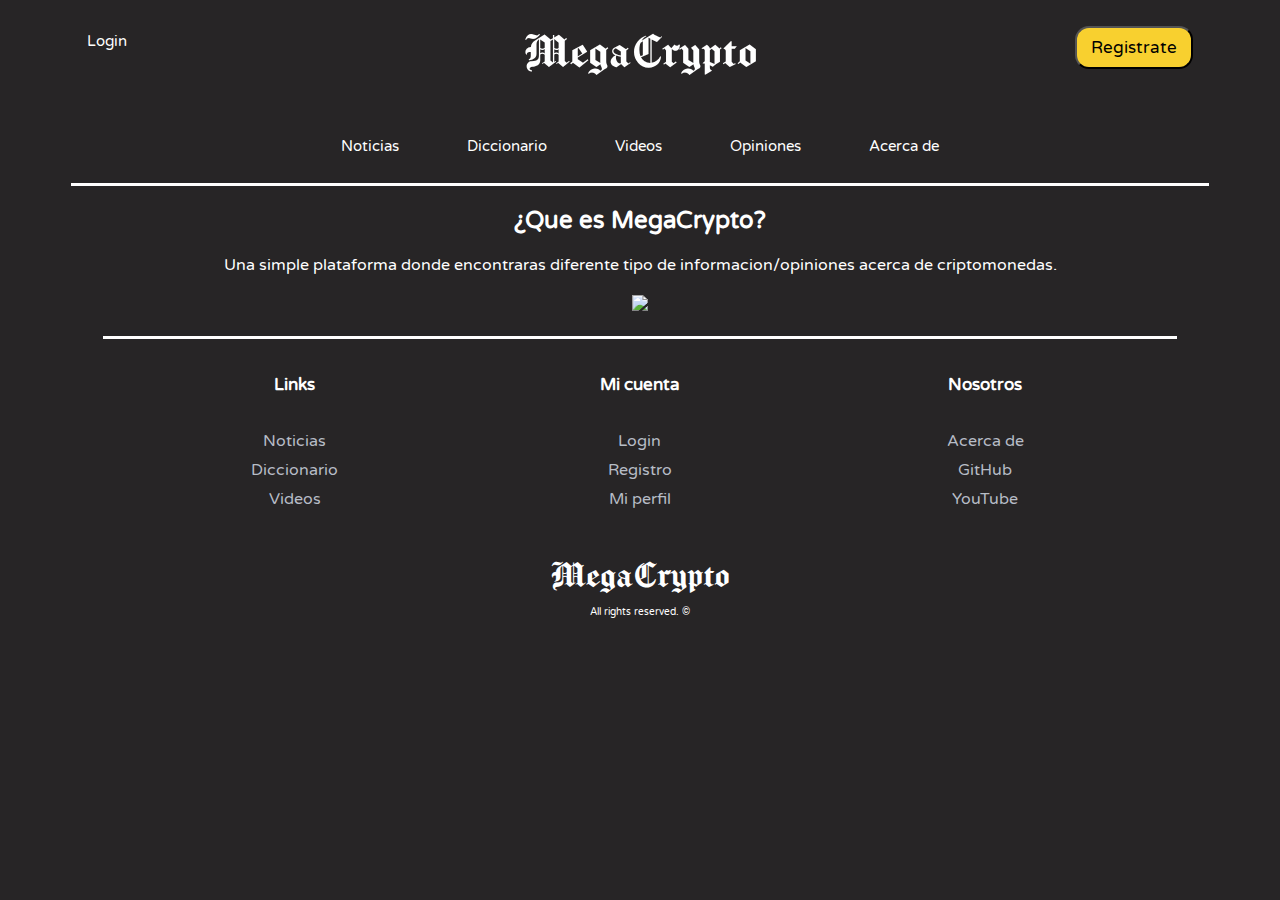
==== acercade.html @ 97acde62 "OpinionesOK" ====
<!DOCTYPE html>
<html lang="en">

<head>
    <meta charset="utf-8">
    <title>MegaCrypto</title>
    <link rel="icon" href="https://imperiumfx.com/wp-content/uploads/2021/05/favicon-1-imperiumfx-1.png" sizes="any"
        type="image/svg+xml">
    <link href="./css/index.css" rel="stylesheet" type="text/css" />
    <script src="https://kit.fontawesome.com/5d592560e2.js" crossorigin="anonymous"></script>
</head>

<body>
    <header>
        <div id="nav">
            <ul>
                <li id="login"><a href="login.html">Login</a></li>
                <li id="titulo"><a href="index.html">MegaCrypto</a></li>
                <li id="registrate"><a href="registro.html"><button id="registrar"> Registrate</button></a></li>
            </ul>
        </div>
    </header>
    <br />

    <div id="links">
        <li id="linkNavegacion"><a href="index.html">Noticias</a></li>
        <li id="linkNavegacion"><a href="diccionario.html">Diccionario</a></li>
        <li id="linkNavegacion"><a href="videos.html">Videos</a></li>
        <li id="linkNavegacion"><a href="Opiniones.html">Opiniones</a></li>
        <li id="linkNavegacion"><a href="acercade.html">Acerca de</a></li>
    </div>

    <section id="noticias">
        <h2>
            ¿Que es MegaCrypto?
        </h2>
        <a>
            Una simple plataforma donde encontraras diferente tipo de informacion/opiniones acerca de criptomonedas.
            <br><br>
            <img src="https://s03.s3c.es/imag/_v0/770x420/9/8/b/490x_cripto-dogecoin-bitcoin.jpg" width="500px">

            <br><br>
        </a>
    </section>

    <div id="micuenta">

    </div>







    <footer id="footer">


        <center>
            <table id="tablaFooter">
                <tr>
                    <th>Links</th>
                    <th>Mi cuenta</th>
                    <th>Nosotros</th>
                </tr>
                <tr>
                    <td>
                        <center><a href="#">Noticias</a></center>
                    </td>
                    <td>
                        <center><a href="login.html">Login</a></center>
                    </td>
                    <td>
                        <center><a href="acercade.html">Acerca de</a></center>
                    </td>
                </tr>
                <tr>
                    <td>
                        <center><a href="diccionario.html">Diccionario</a></center>
                    </td>
                    <td>
                        <center><a href="registro.html">Registro</a></center>
                    </td>
                    <td>
                        <center><a href="https://github.com/JairoBoss">GitHub</a></center>
                    </td>

                </tr>
                <tr>
                    <td>
                        <center><a href="videos.html">Videos</a></center>
                    </td>
                    <td>
                        <center><a href="MiCuenta.html">Mi perfil</a></center>
                    </td>
                    <td>
                        <center><a href="Youtube.com">YouTube</a></center>
                    </td>
                </tr>
            </table>
            <br><br>
            <a id="nombreFooter" href="#">MegaCrypto</a>
            <p id="fin">All rights reserved. ©</p>
        </center>

    </footer>
    <script src="script/videos.js"></script>
</body>

</html>
---- css/index.css ----
@font-face {
    font-family: VarelaRound-Regular;
    src: url("../Font/VarelaRound-Regular.ttf");
}

@font-face {
    font-family: Chosky;
    src: url("../Font/Chomsky.otf");
}

body {
    background-color: #272526;
    text-align: center;
}

ul {
    list-style-type: none;
    margin: 0;
    padding: 0;
    overflow: hidden;
    background-color: #272526;
}

li a {
    display: block;
    color: white;
    text-align: center;
    padding: 14px 16px;
    text-decoration: none;
}

#titulo {
    justify-content: center;
    border: none;
    height: 83px;
    width: fit-content;
    margin-left: auto;
    margin-right: auto;
    font-family: 'Chosky';
    font-size: 52px;
}

#login {
    border: none;
    float: left;
    font-family: 'VarelaRound-Regular';
    font-size: 15px;
    margin-top: 10px;
}

#registrate {
    border: none;
    float: right;
    margin-top: -79px;
    font-family: 'VarelaRound-Regular';
    font-size: 15px;
}

#registrar {
    font-family: 'VarelaRound-Regular';
    font-size: 17px;
    background-color: rgb(248, 208, 47);
    border-radius: 14px;
    cursor: pointer;
    padding: 9px 14px;
    text-align: center;
}

#nav {
    width: 90%;
    margin: auto;
}

#links {
    width: 90%;
    margin: auto;
    color: white;
    font-family: 'VarelaRound-Regular';
    font-size: 15px;
}

#links #linkNavegacion {
    display: inline-block;
    color: white;
    text-align: center;
    padding: 14px 16px;
    text-decoration: none;
}

#noticias {
    border-top: 3px solid white;
    width: 90%;
    margin: auto;
    font-family: 'VarelaRound-Regular';
    color: white;
}

#opinionesPublico {
    
    width: 58%;
    margin: auto;
    font-family: 'VarelaRound-Regular';
    color: white;
}

#noticiasXD {
    width: 90%;
    margin: auto;
    font-family: 'VarelaRound-Regular';
    color: white;
    width: fit-content;
}

#tituloNoticia {
    font-family: 'VarelaRound-Regular';
    text-align: left;
    color: white;
    font-size: 40px;
    width: auto;
    height: auto;
}

#noticias #contendioNoticias {
    font-family: 'VarelaRound-Regular';
    text-align: left;
    color: white;
    font-size: 20px;
    width: auto;
    height: auto;
}

#noticias #seguirLeyendo a {
    font-family: 'VarelaRound-Regular';
    color: white;
    font-size: 20px;
    width: auto;
    height: auto;
}

#noti {
    margin-left: 20px;
    margin-right: 30px;
    text-align: left;
    display: list-item;
    list-style: none;
}

#imageCripto {
    width: 230px;
}

#imagenOpinion {
    width: auto;
    height: 136px;
}

#topMonedas #ganadores {
    width: 33%;
    float: left;
}

#topMonedas #perdodores {
    float: right;
    width: 33%;
}

#topMonedas {
    width: 90%;
    margin: auto;
}

#tituloMonedaVerde {
    font-family: 'VarelaRound-Regular';
    color: rgb(14, 203, 129);
    font-size: 22px;
}

#tituloMonedaRojo {
    font-family: 'VarelaRound-Regular';
    color: rgb(246, 70, 93);
    font-size: 22px;
}

table {
    font-family: 'VarelaRound-Regular';
    width: 100%;
    border-spacing: 38px 7px;
}

th {
    color: white;
    font-size: 17px;
    height: auto;
}

#monedaBlanca {
    color: white;
    font-size: 16px;
    width: 20%;
}

#precioVerde {
    color: rgb(14, 203, 129);
    font-size: 16px;
    width: 20%;
}

#cambioverde {
    background-color: rgb(14, 203, 129);
    color: white;
    font-size: 16px;
    height: 29px;
    width: 1%;
    border-radius: 5%;
    ;
}

#precioRoja {
    color: rgb(246, 70, 93);
    font-size: 16px;
}

#cambioRoja {
    background-color: rgb(246, 70, 93);
    color: white;
    font-size: 16px;
    height: 29px;
    width: 20%;
    border-radius: 5%;
    ;
}

#noticiasImportantes {
    /*border: 3px solid white;*/
    width: 90%;
    margin: auto;
}

#noticiasImportantes #sonSeguras {
    /*border: 3px solid yellow;*/
    width: 60%;
    margin: auto;
    float: left;
}

#noticias1 #noticiasImportantes #asideNoticias {
    /*border: 3px solid red;*/
    width: 35%;
    margin: auto;
    float: right;
}

#actu {
    font-family: 'VarelaRound-Regular';
    color: white;
    font-size: 12px;
}

#tablaFooter {
    width: 85%;
    justify-content: center;
    border-top: 3px solid white;
    border-spacing: 38px 7px;
}

#tablaFooter th {
    width: 200px;
    height: 75px;
}

#tablaFooter td a {
    color: #B7BDC6;
    text-decoration: none;
}

#nombreFooter {
    justify-content: center;
    border: none;
    height: 83px;
    width: fit-content;
    margin-left: auto;
    margin-right: auto;
    font-family: 'Chosky';
    font-size: 40px;
    color: white;
    text-decoration: none;
}

#fin {
    font-family: 'VarelaRound-Regular';
    color: white;
    font-size: 10px;
}

#finLog {
    font-family: 'VarelaRound-Regular';
    color: white;
    font-size: 10px;
    position: absolute;
    bottom: 0;
    width: 99%;
    height: 40px;
    color: white;
}

#inputt:focus {
    outline: none;
    border: 1px solid rgb(248, 208, 47);
}

#inputt:hover {
    border: 1px solid rgb(248, 208, 47);
}

#inputt:focus:hover {
    outline: none;
    border: 1px solid rgb(248, 208, 47);
}

#inputt {
    border: 1px solid #ccc;
    box-sizing: border-box;
    background-color: #272526;
    color: white;
    width: 100%;
    height: 10%;
    padding: 8px 4px;
    font-size: 17px;
}

#inputtt:focus {
    outline: none;
    border: 1px solid rgb(248, 208, 47);
}

#inputtt:hover {
    border: 1px solid rgb(248, 208, 47);
}

#inputtt:focus:hover {
    outline: none;
    border: 1px solid rgb(248, 208, 47);
}

#inputtt {
    border: 1px solid #ccc;
    box-sizing: border-box;
    background-color: #272526;
    color: white;
    width: 100%;
    height: 10%;
    padding: 8px 4px;
    font-size: 17px;
}

#boton {
    background-color: rgb(248, 208, 47);
    color: rgb(33, 40, 51);
    padding: 14px 20px;
    margin: 8px 0;
    border: none;
    cursor: pointer;
    width: 100%;
}

#botonn {
    background-color: rgb(248, 208, 47);
    color: rgb(33, 40, 51);
    padding: 14px 20px;
    margin: 8px 0;
    border: none;
    cursor: pointer;
    width: 100%;
}

#botonn:hover {
    opacity: 0.9;
}

#boton:hover {
    opacity: 0.9;
}

#linksLog {
    color: #F0B90B;
    text-decoration: none;
}

#linksLog:hover {
    text-decoration: underline;
    cursor: pointer;
}

#loggin {
    text-align: left;
    width: fit-content;
}

#loginDiv {
    border: 3px solid blue;
    width: 100%;
}

#bienvenida {
    font-weight: 600;
    font-size: 28px;
}

#bienvenidaText {
    font-weight: 600;
    font-size: 15px;
    color: #B7BDC6;
}

#textLogin {
    font-size: 17px;
    float: left
}

#textLoginn {
    font-size: 15px;
    float: left;
}

#checar:checked {
    background-color: rgb(248, 208, 47);
}

#izquierda {
    float: left;
    /*border: 3px solid red;*/
    width: 20%;
}

#derecha {
    float: right;
    /*border: 3px solid purple;*/
    width: 20%;
}

#actual {
    display: inline-block;
    /*border: 3px solid yellow;*/
    width: 60%;
}

#diccionario {
    width: 90%;
    margin: auto;
    font-family: 'VarelaRound-Regular';
    color: white;
    display: flex;
    display: flex;
    align-items: center;
}

#botonesMovimiento {
    display: inline-block;
    border-radius: 4px;
    background-color: rgb(248, 208, 47);
    border: none;
    color: #FFFFFF;
    text-align: center;
    font-size: 28px;
    padding: 20px;
    width: auto;
    cursor: pointer;
    margin: 5px;
    cursor: pointer;
    opacity: 0.8;
    transition: 0.3s;
}

#botonesMovimiento:hover {
    opacity: 1
}

#micuenta {
    width: 30%;
    margin: auto;
    font-family: 'VarelaRound-Regular';
    color: white;
}

#noticias h2 {
    width: auto;
    height: auto;
}

#Opiniones {
    border: 2px solid yellow;
}

#notiOp {
    border-bottom: 1px solid #ccc;
    margin-left: 20px;
    margin-right: 30px;
    text-align: left;
    list-style: none;
}

#nombre {
    font-size: 12px;
    color: #B7BDC6;
    margin: auto;
    font-family: 'VarelaRound-Regular';
}

#nombre a {
    font-size: 12px;
    color: #B7BDC6;
    margin: auto;
    font-family: 'VarelaRound-Regular';
    text-decoration: none;
}
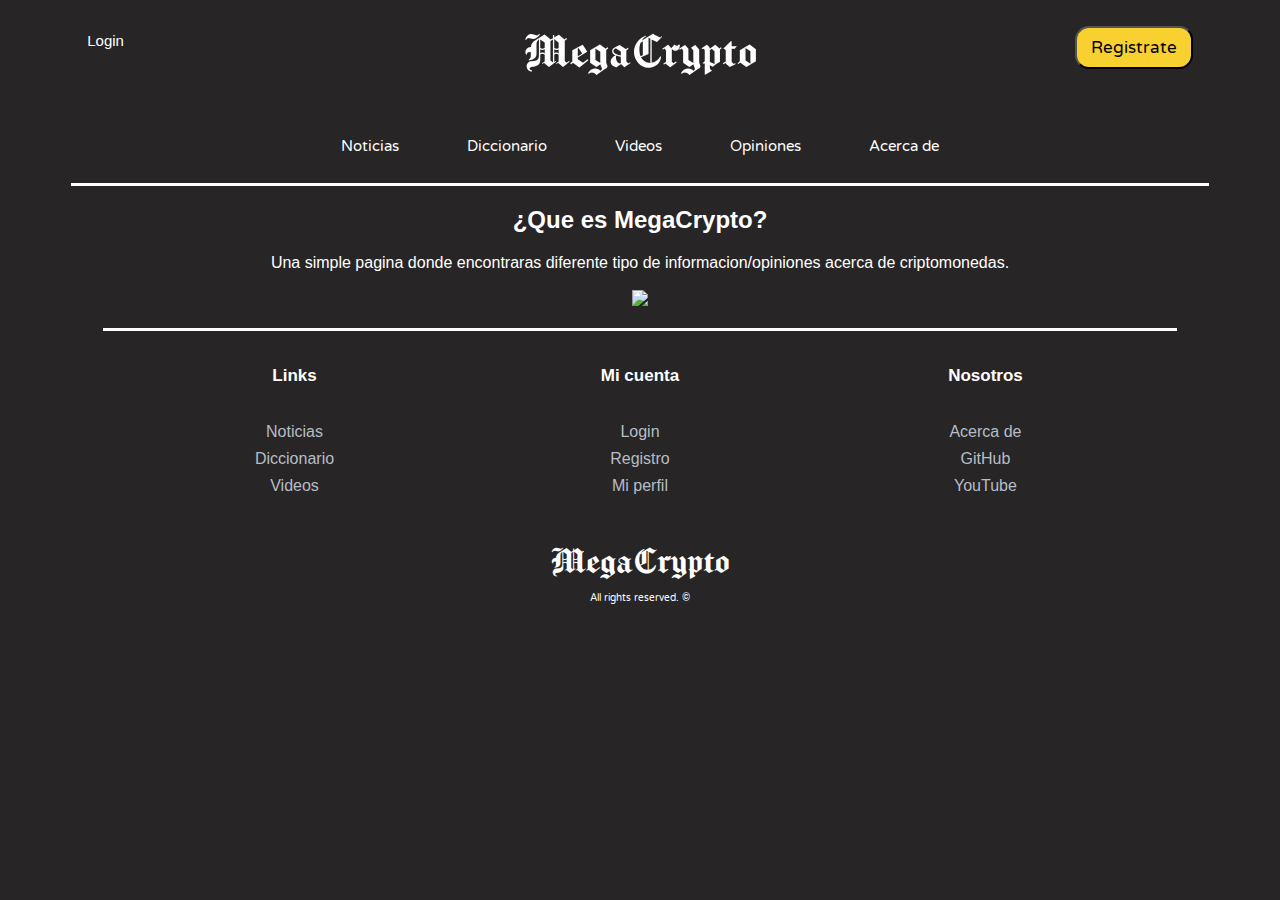
==== commit 0c9554e5: "Version 1.0" ====
--- a/acercade.html
+++ b/acercade.html
@@ -35,7 +35,7 @@
             ¿Que es MegaCrypto?
         </h2>
         <a>
-            Una simple plataforma donde encontraras diferente tipo de informacion/opiniones acerca de criptomonedas.
+            Una simple pagina donde encontraras diferente tipo de informacion/opiniones acerca de criptomonedas.
             <br><br>
             <img src="https://s03.s3c.es/imag/_v0/770x420/9/8/b/490x_cripto-dogecoin-bitcoin.jpg" width="500px">
 
@@ -94,7 +94,7 @@
                         <center><a href="MiCuenta.html">Mi perfil</a></center>
                     </td>
                     <td>
-                        <center><a href="Youtube.com">YouTube</a></center>
+                        <center><a href="https://www.youtube.com/">YouTube</a></center>
                     </td>
                 </tr>
             </table>
--- a/css/index.css
+++ b/css/index.css
@@ -1,6 +1,11 @@
 @font-face {
     font-family: VarelaRound-Regular;
     src: url("../Font/VarelaRound-Regular.ttf");
+}
+
+@font-face {
+    font-family: OpenSans-VariableFont_wdth, wght;
+    src: url("../Font/OpenSans-VariableFont_wdth\,wght.ttf");
 }
 
 @font-face {
@@ -43,7 +48,7 @@
 #login {
     border: none;
     float: left;
-    font-family: 'VarelaRound-Regular';
+    font-family: 'Open Sans', sans-serif;
     font-size: 15px;
     margin-top: 10px;
 }
@@ -52,7 +57,7 @@
     border: none;
     float: right;
     margin-top: -79px;
-    font-family: 'VarelaRound-Regular';
+    font-family: 'Open Sans', sans-serif;
     font-size: 15px;
 }
 
@@ -91,14 +96,21 @@
     border-top: 3px solid white;
     width: 90%;
     margin: auto;
-    font-family: 'VarelaRound-Regular';
+    
+    font-family: 'Open Sans', sans-serif;
     color: white;
 }
 
 #opinionesPublico {
-    
     width: 58%;
     margin: auto;
+    font-family: 'Open Sans', sans-serif;
+    color: white;
+}
+
+#agregarOpinionesPublico {
+    width: 34%;
+    margin: auto;
     font-family: 'VarelaRound-Regular';
     color: white;
 }
@@ -112,7 +124,7 @@
 }
 
 #tituloNoticia {
-    font-family: 'VarelaRound-Regular';
+    font-family: 'Open Sans', sans-serif;
     text-align: left;
     color: white;
     font-size: 40px;
@@ -120,8 +132,26 @@
     height: auto;
 }
 
+#tituloNoticiaIndex{
+    font-family: 'Open Sans', sans-serif;
+    text-align: left;
+    color: white;
+    font-size: 25px;
+    width: auto;
+    height: auto;
+}
+
+#textoNoticias{
+    font-family: 'Open Sans', sans-serif;
+    text-align: left;
+    color: white;
+    font-size: 15px;
+    width: auto;
+    height: auto;
+}
+
 #noticias #contendioNoticias {
-    font-family: 'VarelaRound-Regular';
+    font-family: 'Open Sans', sans-serif;
     text-align: left;
     color: white;
     font-size: 20px;
@@ -151,7 +181,7 @@
 
 #imagenOpinion {
     width: auto;
-    height: 136px;
+    height: 120px;
 }
 
 #topMonedas #ganadores {
@@ -182,7 +212,7 @@
 }
 
 table {
-    font-family: 'VarelaRound-Regular';
+    font-family: 'Open Sans', sans-serif;
     width: 100%;
     border-spacing: 38px 7px;
 }
@@ -447,7 +477,7 @@
 #diccionario {
     width: 90%;
     margin: auto;
-    font-family: 'VarelaRound-Regular';
+    font-family: 'Open Sans', sans-serif;
     color: white;
     display: flex;
     display: flex;
@@ -512,4 +542,46 @@
     margin: auto;
     font-family: 'VarelaRound-Regular';
     text-decoration: none;
+}
+
+#letrasChicas {
+    font-size: 12px;
+    color: #B7BDC6;
+    margin: auto;
+    font-family: 'VarelaRound-Regular';
+    text-decoration: none;
+}
+
+#imagenArticulo {
+    width: auto;
+    height: 500px;
+}
+
+@import url('https://fonts.googleapis.com/css2?family=Open+Sans:wght@300&display=swap');
+#opinionGeneral {
+    border-top: 3px solid white;
+    width: 90%;
+    margin: auto;
+    font-family: 'Open Sans', sans-serif;
+    color: white;
+}
+
+#nombreAr {
+    font-size: 12px;
+    color: #B7BDC6;
+    margin: auto;
+    font-family: 'Open Sans', sans-serif;
+}
+
+#nombreAr a {
+    font-size: 12px;
+    color: #B7BDC6;
+    margin: auto;
+    font-family: 'Open Sans', sans-serif;
+    text-decoration: none;
+}
+
+#linkAOpinion {
+    text-decoration: underline;
+    color: white;
 }